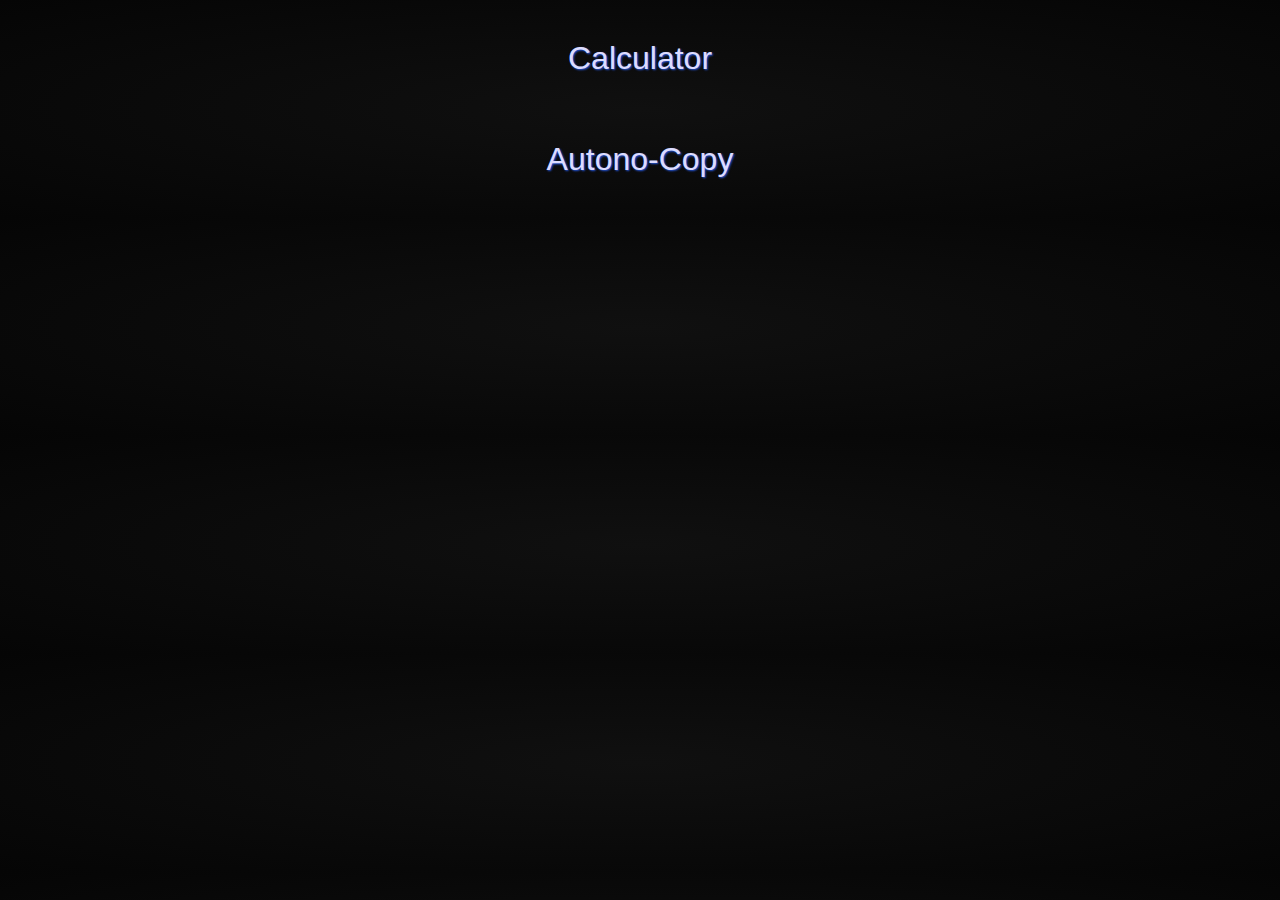
==== index.html @ 3d52f535 "Added an file to connect the projects" ====
<!DOCTYPE html>
<html lang="en">
<head>
    <meta charset="UTF-8">
    <meta http-equiv="X-UA-Compatible" content="IE=edge">
    <meta name="viewport" content="width=device-width, initial-scale=1.0">
    <title>Links</title>
    <style>
        body{
            background: radial-gradient(#101010, #050505);
            color: rgba(220, 220, 255, 1);
            font-family: Arial;
            display: flex;
            align-items: center;
            justify-content: center;
            flex-direction: column;
        }
        p{
            text-shadow: 1px 1px 2px #2455db;
            color: rgba(220, 220, 255, 1);
            font-size: 2rem;
        }
        a{
            text-decoration: none;
        }
    </style>
</head>
<body>
    <a href="Calculator/index.html"><p>Calculator</p></a>
    <a href="Autono/index.html"><p>Autono-Copy</p></a>
</body>
</html>
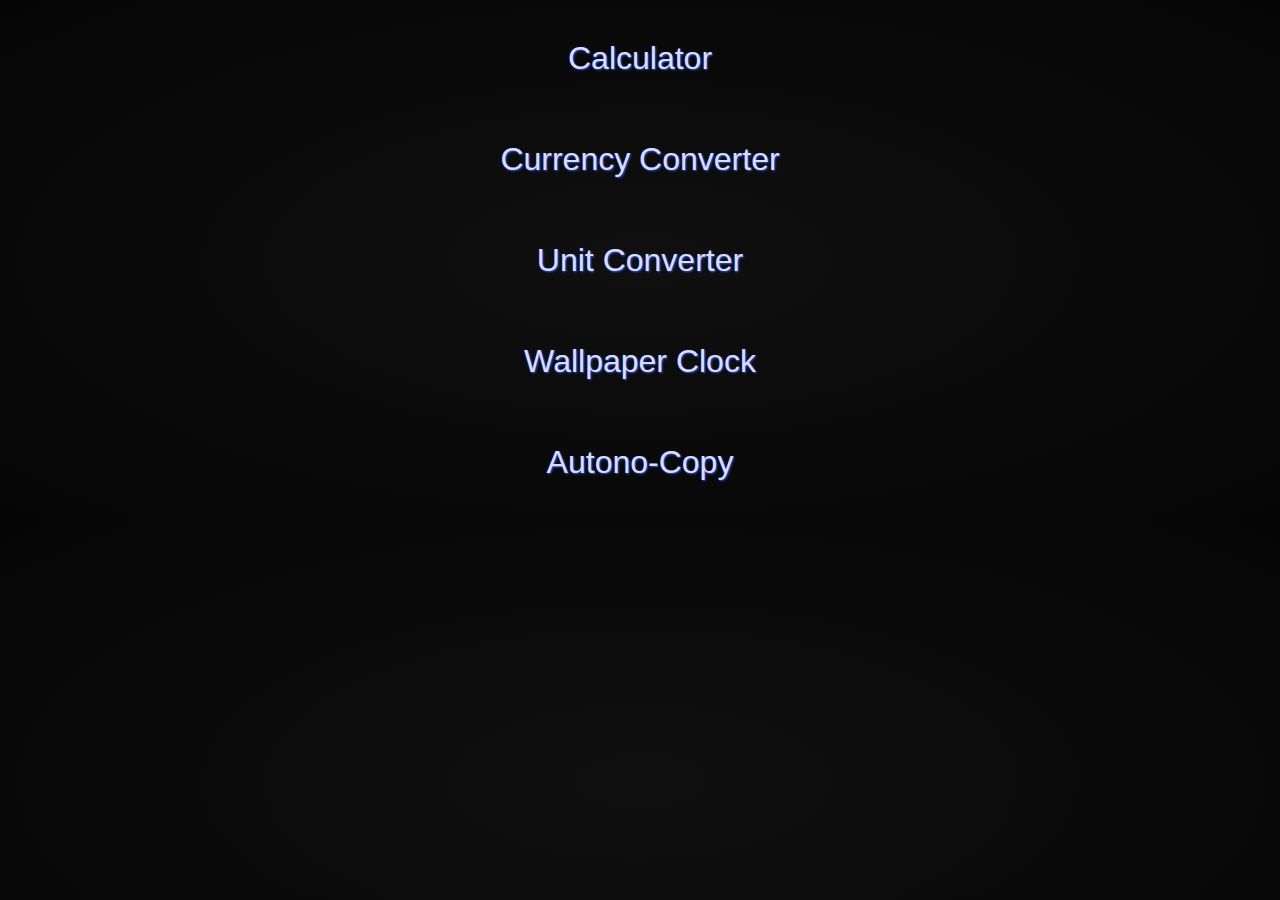
==== commit cf0f1d40: "Update index.html" ====
--- a/index.html
+++ b/index.html
@@ -26,7 +26,10 @@
     </style>
 </head>
 <body>
-    <a href="Calculator/index.html"><p>Calculator</p></a>
-    <a href="Autono/index.html"><p>Autono-Copy</p></a>
+    <a href="https://adithyansv.github.io/practiceProjects/Calculator/index.html"><p>Calculator</p></a>
+    <a href="https://adithyansv.github.io/practiceProjects/Currency%20converter/index.html"><p>Currency Converter</p></a>
+    <a href="https://adithyansv.github.io/practiceProjects/Unit%20converter/index.html"><p>Unit Converter</p></a>
+    <a href="https://adithyansv.github.io/practiceProjects/WallP/index.html"><p>Wallpaper Clock</p></a>
+    <a href="https://adithyansv.github.io/practiceProjects/Autono/index.html"><p>Autono-Copy</p></a>
 </body>
-</html>+</html>
